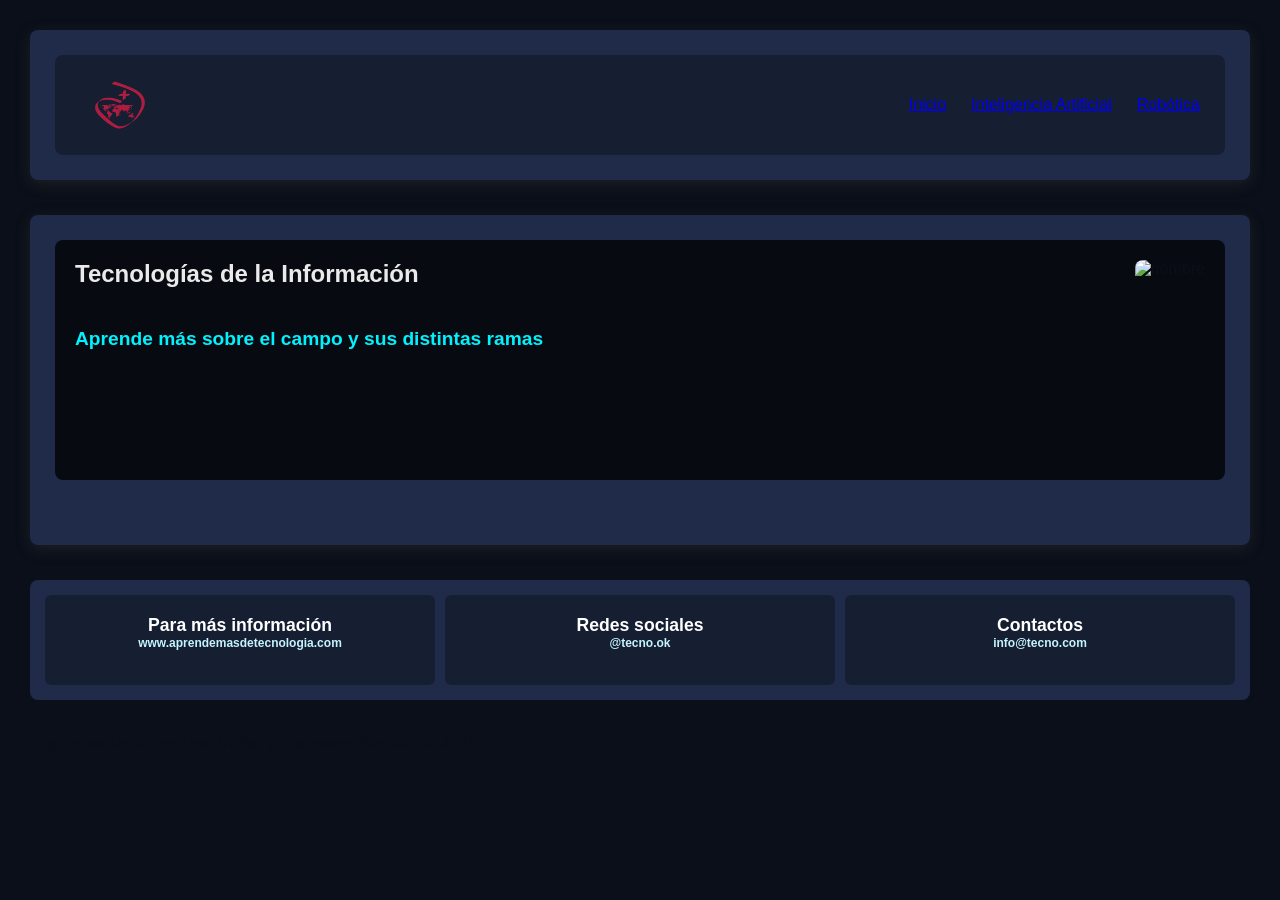
==== index.html @ f8b9c02d "primer commit" ====
<!DOCTYPE html>
<html lang="en">
<head>
    <meta charset="UTF-8">
    <meta name="viewport" content="width=device-width, initial-scale=1.0">
    <title>Tecnologías de la información</title>    <link rel="stylesheet" href="style.css">    <link rel="stylesheet" href="style.css?v=2">
</head>
<body>

    <section>
        <nav class="navbar">
            <div class="logo" id="loguito">
            <img src="img/Logo_Religiosas_Sagrado_Corazón_de_Jesús.png" width="80" height="70" alt="logitosagrado" />
            </div>

            <div>
            <ul class="nav-links" id="paginas">
                <li><a href="index.html">Inicio</a></li>
                <li><a href="IA.html">Inteligencia Artificial</a></li>
                <li><a href="Robotica.html">Robótica</a></li>
            </div>
        </nav>
    </section>

    <section>
    <div id="banner">

        <div>
        <h1>Tecnologías de la Información</h1>
        <h2>Aprende más sobre el campo y sus distintas ramas </h2>
        </div>

        <div>
        <img src="" alt="nombre">
        </div>
    </div>
    </section>

        <div class="flex-container" id="columnas">
            <div class="flex-item">Para más información
                <p>www.aprendemasdetecnologia.com</p>

            </div>
            <div class="flex-item">Redes sociales
                <p>@tecno.ok</p>

            </div>

            <div class="flex-item">Contactos
                <p>info@tecno.com</p>
            </div>
        </div>


</body>


<footer>
    <a>Página realizada por Lara Nuñez y Francesca Barbieri de 4°"B</a>
</footer>

</html>
---- style.css ----
@charset "utf-8";

* {                             
    margin: 0;                    
    padding: 0;                   
    box-sizing: border-box; 
}


body {
    font-family: 'Segoe UI', Tahoma, Geneva, Verdana, sans-serif;      
    background:#0B0F19    ;    
    color: #0B0F19 ;            
    padding: 30px;
}

.navbar {
    display: flex;
    justify-content: space-between; 
    align-items: center;         
    background: #161F32;         
    border-radius: 8px;          
    padding: 15px 25px;          
}


#paginas {
    display: flex;            
    gap: 25px;          
    list-style: none; 
    color: #00F2FE;                
    text-decoration: none; 
    align-items: flex-end;
}

#loguito {
    display: flex;
    align-items:flex-start;
}

#banner {
    display: flex;
    align-items: flex-start;
    justify-content: space-between;
    margin-bottom: 40px;        
    padding: 20px;              
    background: #070A10;         
    border-radius: 8px;          
}

#banner img {
    display: flex;
    align-items: flex-end;
    width:100%;
    height:200px;
    border-radius: 8px;
}

.button{
    background-color: #FDF8F2;
    color: #3E4A3E;
    border-radius: 4px;
    transition: background-color 0.3s ease;
}

.button:hover { background-color: #35473d; }


h1 {
    text-align:left;         
    margin-bottom: 40px;        
    color: #EAEAEA;           
}

h2 {
    text-align: left;
    margin-bottom: 15px;        
    color: #00F2FE;             
    font-size: 1.2rem;        
}

h3 {
    text-align: left;
    margin-bottom: 15px;        
    color: #C4F4FF;             
    font-size: 18px        
}


p{
    margin-bottom: 15px;        
    color: #C4F4FF;             
    font-size: 12px;
}


section {
    background:#1F2B48;;    
    padding: 25px;              
    margin-bottom: 35px;        
    box-shadow: 0 4px 15px rgba(68, 68, 68, 0.3); 
    border-radius: 8px;
}

.flex-container {
    display: flex; 
    gap: 10px;                  
    background: #1F2B48;         
    border-radius: 8px;          
    padding: 15px;               
    min-height: 100px;
    justify-content: space-between;
    row-gap: 20px; 
    margin-bottom: 35px;
}


.flex-item {
    display: flex;
    flex-direction: column;
    background: #161F32;       
    color: #fff;               
    border-radius: 6px;         
    padding: 20px;              
    text-align: center;          
    font-weight: bold;           
    font-size: 1.1rem;           
    transition: transform 0.2s;
}

.flex:hover {
    transform: translate(-5px); 
    box-shadow: 0 8px 25px rgba(41, 41, 41, 0.3); 
}


.flex-item img{
    width: 100%;
    height: 500px;
    border-radius: 6px;
    margin-bottom: 10px;
}

.flex-item:hover{
    transform: translate(-5px); 
    box-shadow: 0 8px 25px rgba(41, 41, 41, 0.3); 
}



#columnas .flex-item:nth-child(1){
    flex: 1;
}

#columnas .flex-item:nth-child(2){
    flex: 1;
}

#columnas .flex-item:nth-child(3){
    flex: 1;
}

#columnas .flex-item:nth-child(4){
    flex: 1;
}



#cajas .flex-item:nth-child(1){
    flex: 1;
}

#cajas .flex-item:nth-child(2){
    flex: 1;
}

#cajas .flex-item:nth-child(3){
    flex: 1;
}

#cajas .flex-item:nth-child(4){
    flex: 1;
}
---- style.css ----
@charset "utf-8";

* {                             
    margin: 0;                    
    padding: 0;                   
    box-sizing: border-box; 
}


body {
    font-family: 'Segoe UI', Tahoma, Geneva, Verdana, sans-serif;      
    background:#0B0F19    ;    
    color: #0B0F19 ;            
    padding: 30px;
}

.navbar {
    display: flex;
    justify-content: space-between; 
    align-items: center;         
    background: #161F32;         
    border-radius: 8px;          
    padding: 15px 25px;          
}


#paginas {
    display: flex;            
    gap: 25px;          
    list-style: none; 
    color: #00F2FE;                
    text-decoration: none; 
    align-items: flex-end;
}

#loguito {
    display: flex;
    align-items:flex-start;
}

#banner {
    display: flex;
    align-items: flex-start;
    justify-content: space-between;
    margin-bottom: 40px;        
    padding: 20px;              
    background: #070A10;         
    border-radius: 8px;          
}

#banner img {
    display: flex;
    align-items: flex-end;
    width:100%;
    height:200px;
    border-radius: 8px;
}

.button{
    background-color: #FDF8F2;
    color: #3E4A3E;
    border-radius: 4px;
    transition: background-color 0.3s ease;
}

.button:hover { background-color: #35473d; }


h1 {
    text-align:left;         
    margin-bottom: 40px;        
    color: #EAEAEA;           
}

h2 {
    text-align: left;
    margin-bottom: 15px;        
    color: #00F2FE;             
    font-size: 1.2rem;        
}

h3 {
    text-align: left;
    margin-bottom: 15px;        
    color: #C4F4FF;             
    font-size: 18px        
}


p{
    margin-bottom: 15px;        
    color: #C4F4FF;             
    font-size: 12px;
}


section {
    background:#1F2B48;;    
    padding: 25px;              
    margin-bottom: 35px;        
    box-shadow: 0 4px 15px rgba(68, 68, 68, 0.3); 
    border-radius: 8px;
}

.flex-container {
    display: flex; 
    gap: 10px;                  
    background: #1F2B48;         
    border-radius: 8px;          
    padding: 15px;               
    min-height: 100px;
    justify-content: space-between;
    row-gap: 20px; 
    margin-bottom: 35px;
}


.flex-item {
    display: flex;
    flex-direction: column;
    background: #161F32;       
    color: #fff;               
    border-radius: 6px;         
    padding: 20px;              
    text-align: center;          
    font-weight: bold;           
    font-size: 1.1rem;           
    transition: transform 0.2s;
}

.flex:hover {
    transform: translate(-5px); 
    box-shadow: 0 8px 25px rgba(41, 41, 41, 0.3); 
}


.flex-item img{
    width: 100%;
    height: 500px;
    border-radius: 6px;
    margin-bottom: 10px;
}

.flex-item:hover{
    transform: translate(-5px); 
    box-shadow: 0 8px 25px rgba(41, 41, 41, 0.3); 
}



#columnas .flex-item:nth-child(1){
    flex: 1;
}

#columnas .flex-item:nth-child(2){
    flex: 1;
}

#columnas .flex-item:nth-child(3){
    flex: 1;
}

#columnas .flex-item:nth-child(4){
    flex: 1;
}



#cajas .flex-item:nth-child(1){
    flex: 1;
}

#cajas .flex-item:nth-child(2){
    flex: 1;
}

#cajas .flex-item:nth-child(3){
    flex: 1;
}

#cajas .flex-item:nth-child(4){
    flex: 1;
}
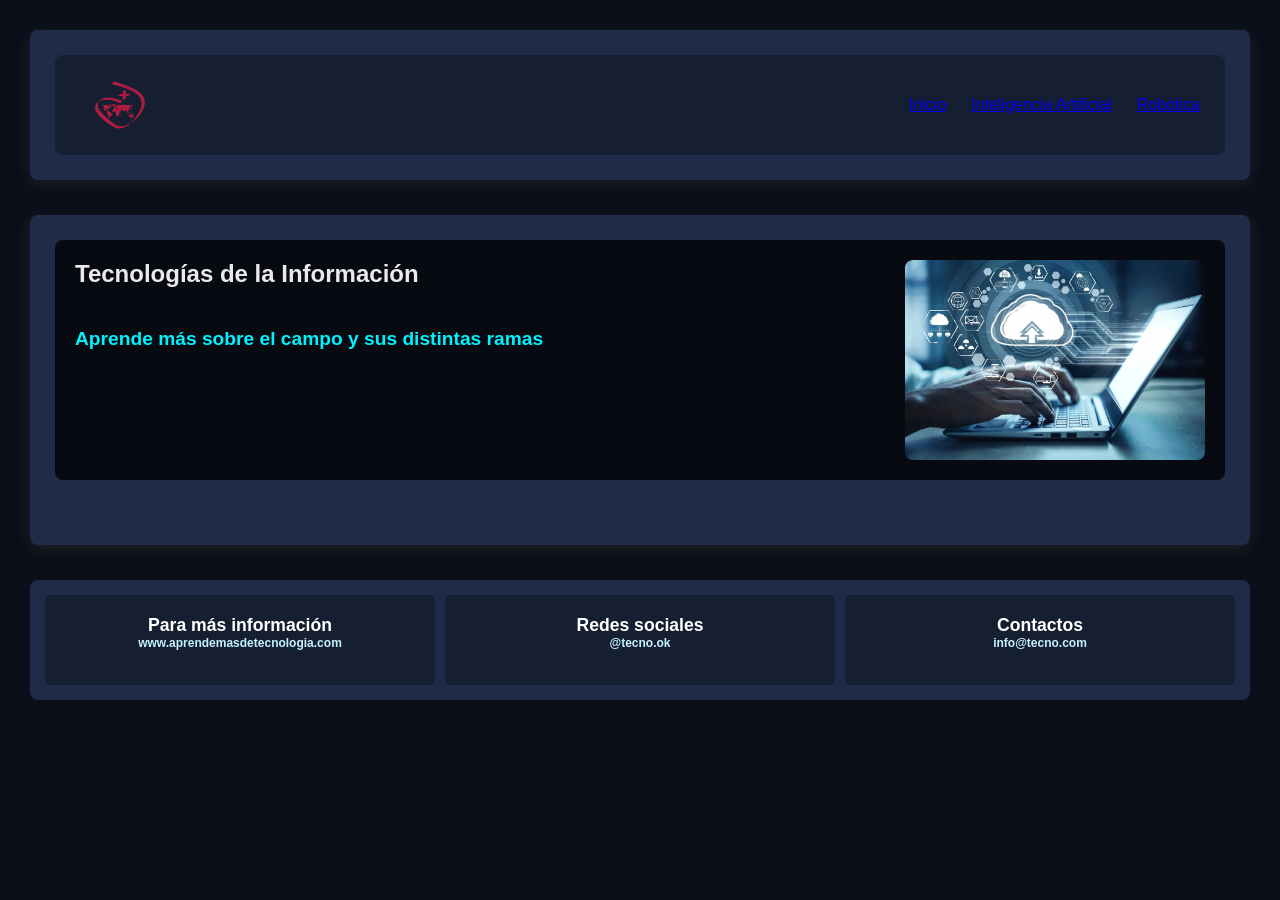
==== commit 69240c5e: "primer commit" ====
--- a/index.html
+++ b/index.html
@@ -31,7 +31,7 @@
         </div>
 
         <div>
-        <img src="" alt="nombre">
+        <img src="img/tecnos.webp" alt="tecnos">
         </div>
     </div>
     </section>
